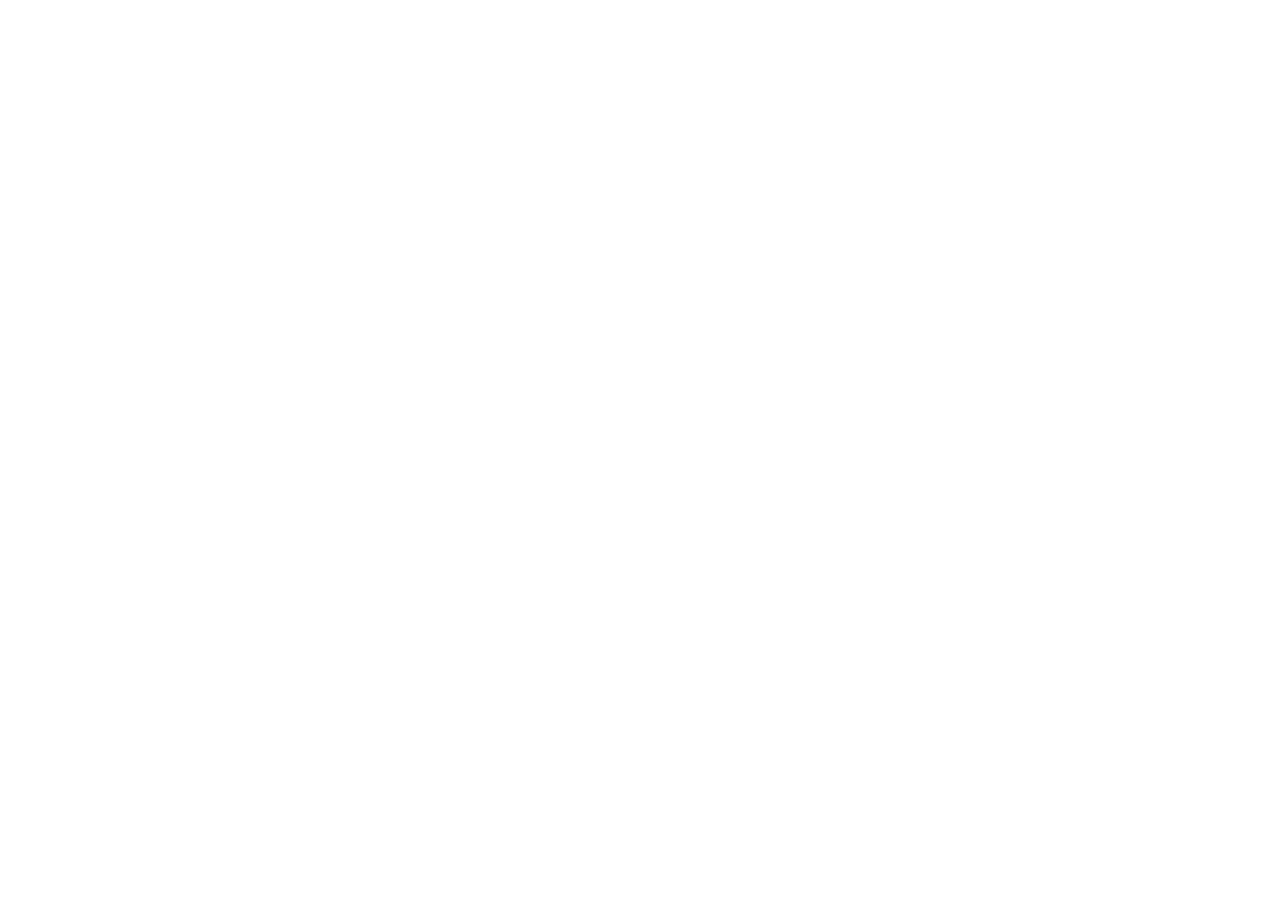
==== ch1/index.html @ 50751715 "Added three JS repo" ====
<!DOCTYPE html>
<html lang="en">
  <head>
    <meta charset="UTF-8" />
    <meta name="viewport" content="width=device-width, initial-scale=1.0" />
    <link rel="stylesheet" href="style.css" />
    <title>Chapter 1</title>
  </head>
  <body>
    <script src="app.js"></script>
  </body>
</html>
---- ch1/style.css ----
* {
  box-sizing: border-box;
  margin: 0;
  padding: 0;
  font-family: sans-serif;
}
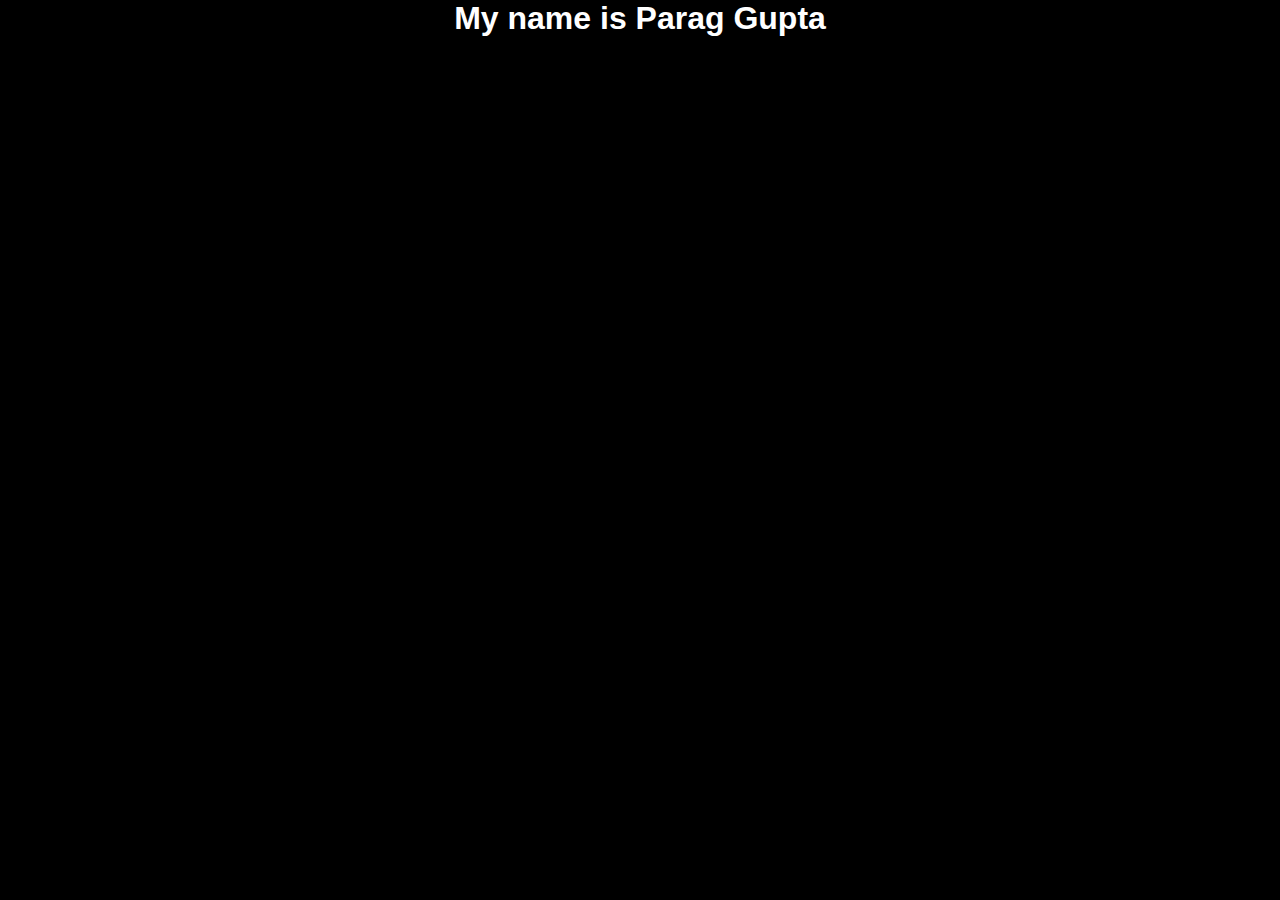
==== commit 83d4eac0: "Added other folders and gitignore file" ====
--- a/ch1/index.html
+++ b/ch1/index.html
@@ -4,9 +4,10 @@
     <meta charset="UTF-8" />
     <meta name="viewport" content="width=device-width, initial-scale=1.0" />
     <link rel="stylesheet" href="style.css" />
-    <title>Chapter 1</title>
+    <title>03 - Basic Scene</title>
   </head>
   <body>
-    <script src="app.js"></script>
+    <h1>My name is Parag Gupta</h1>
+    <script type="modeul" src="app.js"></script>
   </body>
 </html>
--- a/ch1/style.css
+++ b/ch1/style.css
@@ -4,3 +4,12 @@
   padding: 0;
   font-family: sans-serif;
 }
+
+body {
+  color: white;
+  background-color: black;
+}
+
+h1 {
+  text-align: center;
+}
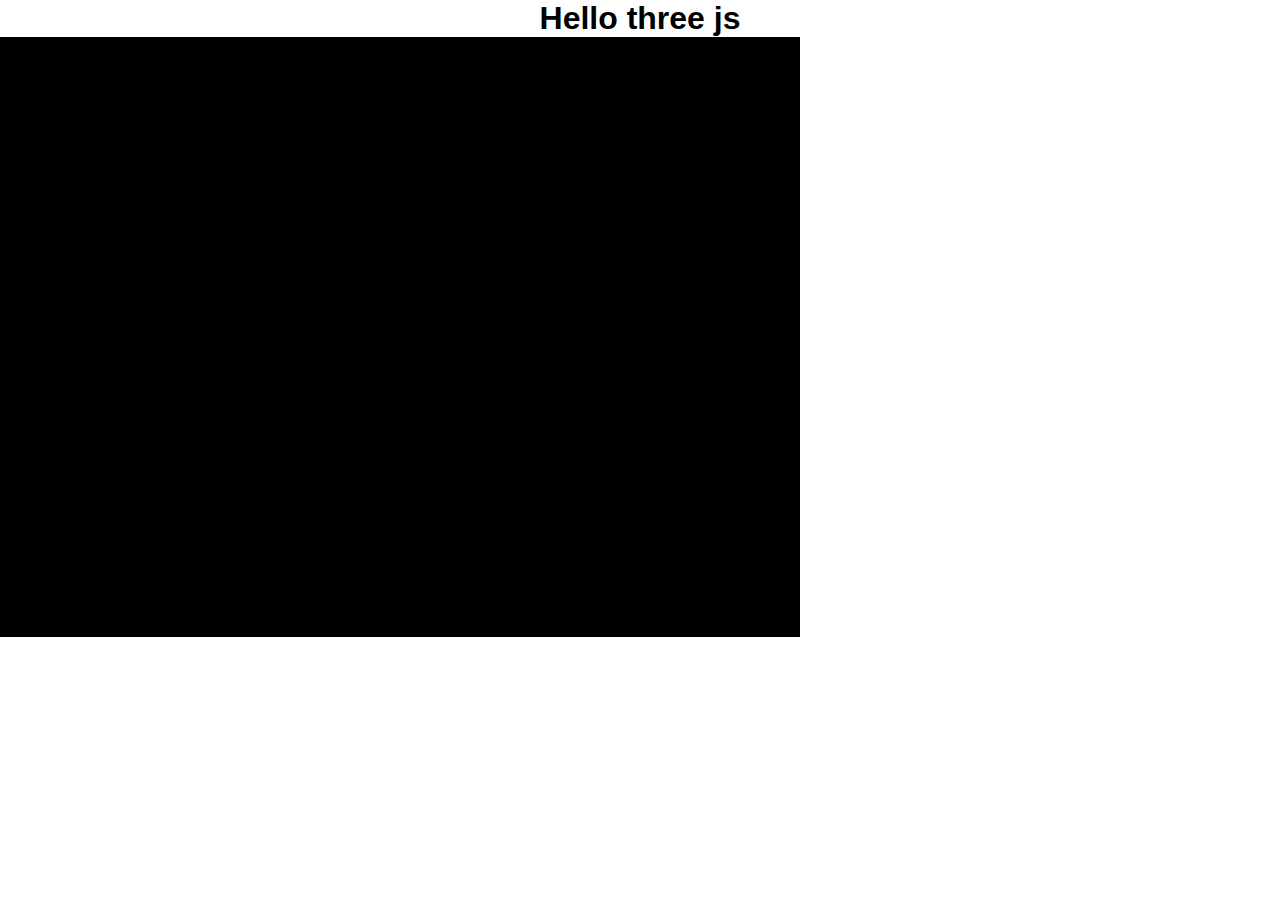
==== commit 1275c08b: "Rendering first scene" ====
--- a/ch1/index.html
+++ b/ch1/index.html
@@ -7,7 +7,9 @@
     <title>03 - Basic Scene</title>
   </head>
   <body>
-    <h1>My name is Parag Gupta</h1>
-    <script type="modeul" src="app.js"></script>
+    <h1>Hello three js</h1>
+    <canvas class="webgl"></canvas>
+    <script src="../three.min.js"></script>
+    <script type="module" src="app.js"></script>
   </body>
 </html>
--- a/ch1/style.css
+++ b/ch1/style.css
@@ -6,8 +6,8 @@
 }
 
 body {
-  color: white;
-  background-color: black;
+  /* color: white;
+  background-color: black; */
 }
 
 h1 {
